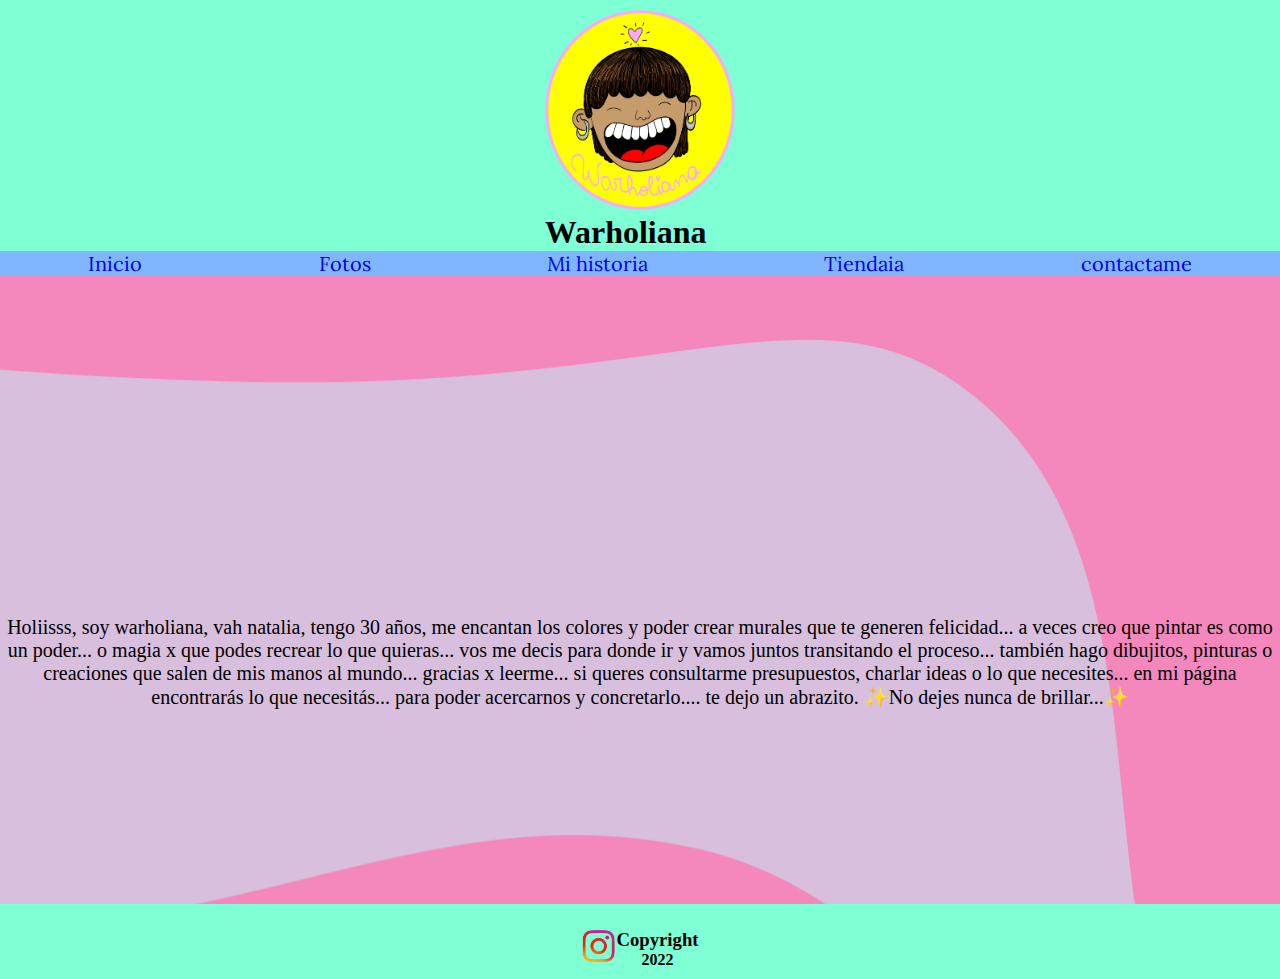
==== index.html @ a6a36085 "añadi los archivos" ====
<!DOCTYPE html>
<html lang="en">
<head>
    <meta charset="UTF-8">
    <meta http-equiv="X-UA-Compatible" content="IE=edge">
    <meta name="viewport" content="width=device-width, initial-scale=1.0">
    <link href="https://fonts.googleapis.com/css2?family=Poppins:wght@100;300&family=Titillium+Web:wght@300&display=swap" rel="stylesheet">
    <link href="https://fonts.googleapis.com/css2?family=Lora:ital@1&display=swap" rel="stylesheet">    
    <link rel="stylesheet" href="stilos.css">
    <title>warholiana</title>
</head>
<body>
    <div class="container">
        <header class="header">
            <div> 
                <img src="imagenes/logopng.png" alt="logo warholiana" height="200">
                <h1>Warholiana</h1>
            </div>
        </header>
        <nav class="nav">
            <ul>
                <li><a href="index.html">Inicio</a></li>
                <li><a href="pag/fotos.html">Fotos</a></li>
                <li><a href="pag/miHistoria.html">Mi historia</a></li>
                <li><a href="pag/tienda.html">Tiendaia</a></li>
                <li><a href="pag/contactame.html">contactame</a></li>
            </ul>
        </nav>
        <seccion class="seccion">
            <p>
                Holiisss, soy warholiana, vah natalia, tengo 30 años, me encantan los colores y poder crear murales que te generen felicidad... a veces creo que pintar es como un poder... o  magia x que podes recrear lo que quieras... vos me decis para donde ir y vamos juntos transitando el proceso... también hago dibujitos, pinturas o creaciones que salen de mis manos al mundo... gracias x leerme... si queres consultarme presupuestos, 
                charlar ideas o lo que necesites... en mi página encontrarás lo que necesitás... para poder acercarnos y concretarlo.... te dejo un abrazito. ✨No dejes nunca de brillar...✨
            </p>
        </seccion>
        <footer class="footer">
            <div>
                <img src="imagenes/logo-instagram-Icono.webp" alt="Logo Instragram">
            </div>
            <div>
                <h3>Copyright  </h3>
                <h4>2022</h4>
            </div>
        </footer>
    </div>
</body>
</html>
---- stilos.css ----
* {
  margin: 0%;
  padding: 0%;
  box-sizing: border-box;
  overflow-x: hidden;
}
.container {
  display: grid;
  grid-template-rows: 1fr 0.1fr 2.5fr 0.3fr;
  gap: 0px 0px;
  grid-template-areas:
    "header"
    "nav"
    "seccion"
    "footer";
}
.header {
  grid-area: header;
  background-color: aquamarine;
  width: 100vw;
  display: flex;
  justify-content: center;
  padding-top: 10px;
}

.nav {
  grid-area: nav;
  display: flex;
  align-items: center;
  text-align: center;
  background-color: rgb(127, 182, 255);
  transition-property: background-color;
  transition-duration: 1s;
}
.nav li:hover {
  background-color: #e49dfa;
}
.nav ul {
  width: 100vw;
  display: flex;
  flex-direction: row;
  justify-content: space-around;
}
.nav li {
  list-style-type: none;
  font-size: 18px;
  font-family: "Lora", serif;
}
.nav a {
  text-decoration: none;
}
.seccion {
  grid-area: seccion;
  background-image: url("imagenes/fondo.jpg");
  font-size: 20px;
  padding: 20px 0px;
}
.seccion p {
  width: 100vw;
  display: flex;
  justify-content: center;
  text-align: center;
  font-size: 20px;
  margin-top: 25%;
  margin-right: 3 px;
  font-family: "Send Flowers";
}

.footer {
    grid-area: footer;
    background-color: aquamarine;
    width: 100vw;
    display: flex;
    justify-content: center;
    text-align: center;
    padding-top: 25px;
  }
  .footer img {
    width: 35px;
  }

  /* ********************Termina index************************* */

.containerFotos {
    display: grid;
    grid-template-rows: 0.45fr 0.1fr 2.0fr 1,5fr;
    gap: 0px 0px;
    grid-template-areas:
      "header"
      "nav"
      "fotos"
      "footer";
   }
.seccionFotos {
    grid-area: fotos;
    background-image: url("imagenes/fondo.jpg");
    width: 100vw;
    display: flex;
    flex-direction: row;
    justify-content: center;
    align-items: center;
    flex-wrap: wrap;
  }
.imagen1{
  border: thick solid black;
  margin-top: 20px;
  
  }
.imagen1 img{
  width: 300px;
  text-align: center;
  padding: 2px;
}  
    /* ********************Termina fotos************************* */

.containerMihistoria {
      display: grid;
      grid-template-rows: 1fr 0.8fr 2fr 0.3fr;
      gap: 0px 0px;
      grid-template-areas:
        "header"
        "nav"
        "miHistoria"
        "footer";
    }
.seccionMihistoria {
      grid-area:  miHistoria;
      background-image: url("imagenes/fondo.jpg");
      width: 100vw;
      display: flex;
      flex-direction: row;
      justify-content: center;
      align-items: center;
      flex-wrap: wrap;
    }
.entrevista{
    text-align: center;
    font-size: 30px;
    margin: 10px;
  }
.iframe1{
  width: 350px;
  margin: 10px;
}
    /* ********************Termina miHistoria************************* */
.containerTienda {
  display: grid;
  grid-template-rows: 0.36fr 0.04fr 2.5fr 0.1fr;
  gap: 0px 0px;
  grid-template-areas:
    "header"
    "nav"
    "tienda"
    "footer";
}
.seccionTienda {
  grid-area: tienda;
  background-image: url("imagenes/fondo.jpg");
  width: 100vw;
  display: flex;
  flex-direction: row;
  justify-content: center;
  align-items: center;
  flex-wrap: wrap;
}
.card1{
  background-color: #e49dfa;
  width: 90vw;
  text-align: center;
  margin-top: 10px;
  margin-bottom: 10px;

}
.card2{
  background-color: #fcff2f;
  width: 90vw;
  text-align: center;
  margin-top: 10px;
  margin-bottom: 10px;

}
.card3{
  background-color: #978cfa;
  width: 90vw;
  text-align: center;
  margin-top: 10px;
  margin-bottom: 10px;

}
.card4{
  background-color: #fd208f;
  width: 90vw;
  text-align: center;
   margin-top: 10px;
  margin-bottom: 10px;

}
.seccionTienda card img {
  width: 80vw;
  margin-bottom: 10px;
}

  /* ********************Termina tienda************************* */

.containerContactame {
    display: grid;
    grid-template-rows: 1fr 0.1fr 2fr 0.3fr;
    gap: 0px 0px;
    grid-template-areas:
      "header"
      "nav"
      "contactame"
      "footer";
}
.seccionContactame {
    grid-area:  contactame;
    background-image: url("imagenes/fondo.jpg");
    width: 100vw;
    display: flex;
    flex-direction: row;
    justify-content: center;
    align-items: center;
    flex-wrap: wrap;
}
.boxForm{
    width:500px;
}
   /* ********************Termina contactame************************* */

/* @media screem inicio 320px */

@media screen and (min-width: 320px){
.nav li { 
  list-style-type: none;
  font-size: 14px;
  font-family: "Lora", serif;
}

/* @merdia screem Tienda */
.containerTienda {
  grid-template-rows: 0.39fr 0.04fr 2.5fr 0.1fr;
}

/* @merdia screem Fotos */

.containerFotos {
    grid-template-rows: 0.45fr 0.05fr 2.5fr 0.1fr;
  }

  /* @merdia screem Mi historia */

.containerMihistoria{
  grid-template-rows: 5fr 0.8fr 2fr 0.3fr;
}  
}
/* @media screem container 768px */

@media screen and (min-width: 768px){
.nav li { 
    list-style-type: none;
    font-size: 20px;
    font-family: "Lora", serif;
  }
   /* @merdia screem fotos */
.containerFotos {
    grid-template-rows: 0.87fr 0.08fr 2.5fr 0.26fr;
  }
.imagen1 {
    margin: 5px;
  }  
  /* @merdia screem Mi historia */
  .containerMihistoria{
    grid-template-rows: 5fr 0.5fr 2fr 0.3fr;
  }
  .seccionMihistoria {
    flex-direction: column;
  }
  /* @merdia screem Tienda */
.containerTienda {
  grid-template-rows: 1fr 0.10fr 2.5fr 0.30fr; 
  } 
  .card1{
    background-color: #e49dfa;
    width: 30vw;
    text-align: center;
    margin-top: 10px;
    margin-bottom: 10px;
    margin-right: 10px;
  
  }
  .card2{
    background-color: #fcff2f;
    width: 30vw;
    text-align: center;
    margin-top: 10px;
    margin-bottom: 5px;
    margin-right: 10px;
  
  }
  .card3{
    background-color: #978cfa;
    width: 30vw;
    text-align: center;
    margin-top: 10px;
    margin-bottom: 10px;
    margin-right: 10px;
  
  }
  .card4{
    background-color: #fd208f;
    width: 30vw;
    text-align: center;

    margin-bottom: 10px;
  
  }
  .seccionTienda card img {
    width: 20vw;
    margin-bottom: 10px;
  }

  .boxForm{
    font-size: 20px;

  }
  .boxForm input{
  
} 
@media screen and (min-width: 1024px){
  .nav li { 
    list-style-type: none;
    font-size: 20px;
    font-family: "Lora", serif;
  }
   /* @merdia screem fotos */
.containerFotos {
    grid-template-rows: 0.87fr 0.08fr 2.5fr 0.26fr;
  }
.imagen1 {
    margin: 5px;
  }  
  /* @merdia screem Mi historia */
  .containerMihistoria{
    grid-template-rows: 0.135fr 0.013fr 2.5fr 0.050fr;
  }
  .seccionMiHistoria {
     
    flex-direction: column;
  }
  /* @merdia screem Tienda */
.containerTienda {
  grid-template-rows: 0.92fr 0.08fr 2.5fr 0.25fr; 
}
  /* @merdia screem Tienda */
.containerContactame {
  grid-template-rows: 1fr 0.10fr 2.2fr 0.3fr; 
}
}
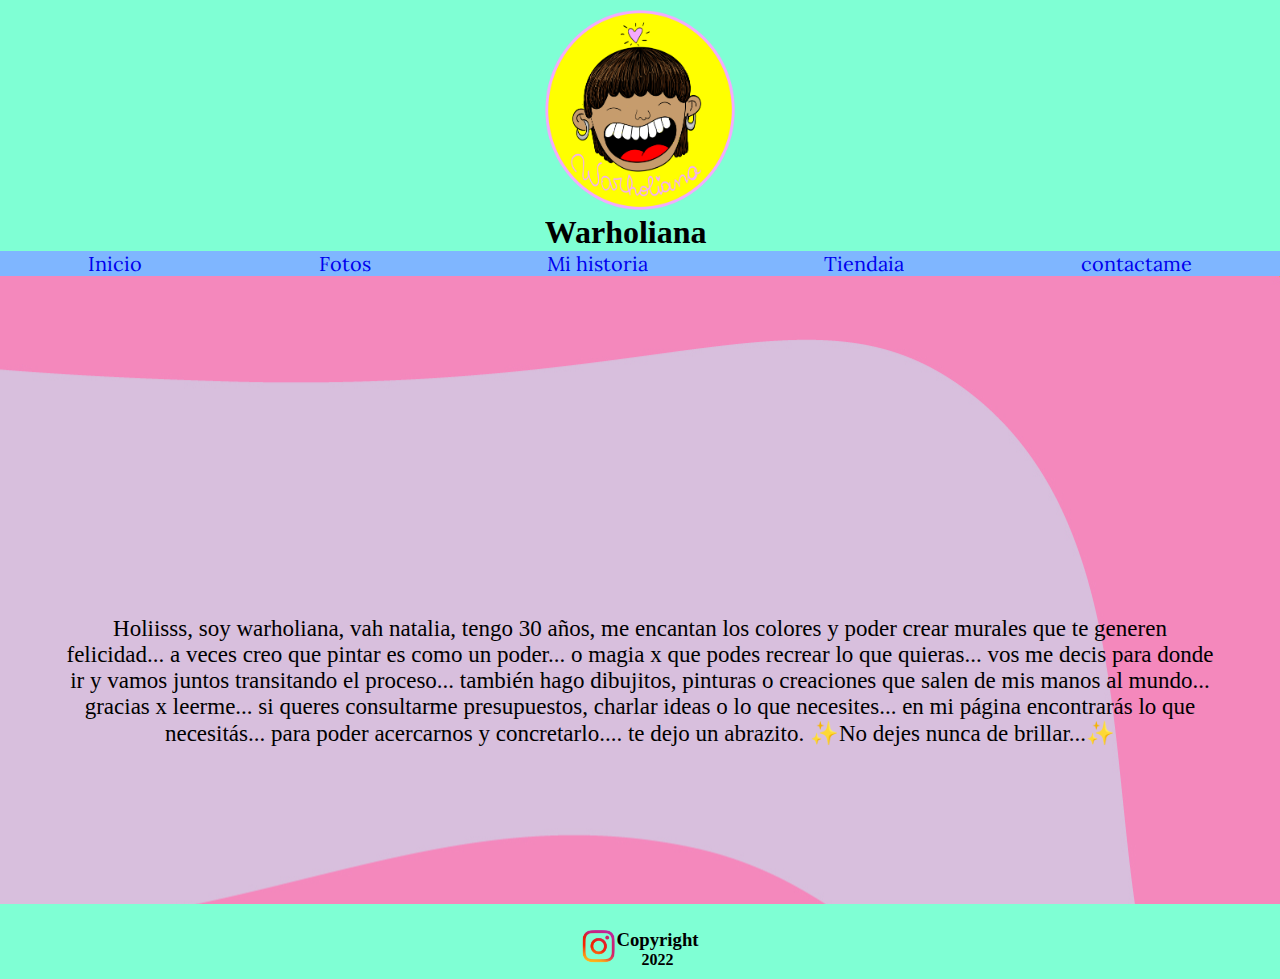
==== commit 197c3891: "realice ultimos detalles de responsive" ====
--- a/index.html
+++ b/index.html
@@ -6,14 +6,14 @@
     <meta name="viewport" content="width=device-width, initial-scale=1.0">
     <link href="https://fonts.googleapis.com/css2?family=Poppins:wght@100;300&family=Titillium+Web:wght@300&display=swap" rel="stylesheet">
     <link href="https://fonts.googleapis.com/css2?family=Lora:ital@1&display=swap" rel="stylesheet">    
-    <link rel="stylesheet" href="stilos.css">
+    <link rel="stylesheet" href="css/style.css">
     <title>warholiana</title>
 </head>
 <body>
     <div class="container">
         <header class="header">
             <div> 
-                <img src="imagenes/logopng.png" alt="logo warholiana" height="200">
+                <img src="img/logopng.png" alt="logo warholiana" height="200">
                 <h1>Warholiana</h1>
             </div>
         </header>
@@ -34,7 +34,7 @@
         </seccion>
         <footer class="footer">
             <div>
-                <img src="imagenes/logo-instagram-Icono.webp" alt="Logo Instragram">
+                <img src="img/logo-instagram-Icono.webp" alt="Logo Instragram">
             </div>
             <div>
                 <h3>Copyright  </h3>
--- a/css/style.css
+++ b/css/style.css
@@ -0,0 +1,408 @@
+* {
+  margin: 0%;
+  padding: 0%;
+  box-sizing: border-box;
+  overflow-x: hidden;
+}
+.container {
+  display: grid;
+  grid-template-rows: 1fr 0.1fr 2.5fr 0.3fr;
+  gap: 0px 0px;
+  grid-template-areas:
+    "header"
+    "nav"
+    "seccion"
+    "footer";
+}
+.header {
+  grid-area: header;
+  background-color: aquamarine;
+  width: 100vw;
+  display: flex;
+  justify-content: center;
+  padding-top: 10px;
+}
+
+.nav {
+  grid-area: nav;
+  display: flex;
+  align-items: center;
+  text-align: center;
+  background-color: rgb(127, 182, 255);
+  transition-property: background-color;
+  transition-duration: 1s;
+}
+.nav li:hover {
+  background-color: #e49dfa;
+  border-radius: 8px;
+}
+.nav ul {
+  width: 100vw;
+  display: flex;
+  flex-direction: row;
+  justify-content: space-around;
+}
+.nav li {
+  list-style-type: none;
+  font-size: 18px;
+  font-family: "Lora", serif;
+}
+.nav a {
+  text-decoration: none;
+}
+.seccion {
+  grid-area: seccion;
+  background-image: url("../img/fondo.jpg");
+  font-size: 20px;
+  padding: 20px 0px;
+}
+.seccion p {
+  width: 90vw;
+  display: flex;
+  justify-content: center;
+  text-align: center;
+  font-size: 20px;
+  margin-top: 25%;
+  margin-right: 3 px;
+  font-family: "Send Flowers";
+  margin-left: 5%;
+}
+
+.footer {
+    grid-area: footer;
+    background-color: aquamarine;
+    width: 100vw;
+    display: flex;
+    justify-content: center;
+    text-align: center;
+    padding-top: 25px;
+  }
+  .footer img {
+    width: 35px;
+  }
+
+  /* ********************Termina index************************* */
+
+.containerFotos {
+    display: grid;
+    grid-template-rows: 0.45fr 0.1fr 2.0fr 1,5fr;
+    gap: 0px 0px;
+    grid-template-areas:
+      "header"
+      "nav"
+      "fotos"
+      "footer";
+   }
+.seccionFotos {
+    grid-area: fotos;
+    background-image: url("../img/fondo.jpg");
+    width: 100vw;
+    display: flex;
+    flex-direction: row;
+    justify-content: center;
+    align-items: center;
+    flex-wrap: wrap;
+  }
+.imagen1{
+  border: thick solid black;
+  margin-top: 20px;
+  
+  }
+.imagen1 img{
+  width: 300px;
+  text-align: center;
+  padding: 2px;
+}  
+    /* ********************Termina fotos************************* */
+
+.containerMihistoria {
+      display: grid;
+      grid-template-rows: 1fr 0.8fr 2fr 0.3fr;
+      gap: 0px 0px;
+      grid-template-areas:
+        "header"
+        "nav"
+        "miHistoria"
+        "footer";
+    }
+.seccionMihistoria {
+      grid-area:  miHistoria;
+      background-image: url("../img/fondo.jpg");
+      width: 100vw;
+      display: flex;
+      flex-direction: row;
+      justify-content: center;
+      align-items: center;
+      flex-wrap: wrap;
+    }
+.entrevista{
+    text-align: center;
+    font-size: 30px;
+    margin: 10px;
+  }
+.iframe1{
+  width: 350px;
+  margin: 10px;
+}
+    /* ********************Termina miHistoria************************* */
+.containerTienda {
+  display: grid;
+  grid-template-rows: 0.36fr 0.04fr 2.5fr 0.1fr;
+  gap: 0px 0px;
+  grid-template-areas:
+    "header"
+    "nav"
+    "tienda"
+    "footer";
+}
+.seccionTienda {
+  grid-area: tienda;
+  background-image: url("../img/fondo.jpg");
+  width: 100vw;
+  display: flex;
+  flex-direction: row;
+  justify-content: center;
+  align-items: center;
+  flex-wrap: wrap;
+}
+.seccionTienda card img {
+  width: 80vw;
+  margin-bottom: 10px;
+}
+
+  /* ********************Termina tienda************************* */
+
+.containerContactame {
+    display: grid;
+    grid-template-rows: 1fr 0.1fr 2.2fr 0.3fr;
+    gap: 0px 0px;
+    grid-template-areas:
+      "header"
+      "nav"
+      "contactame"
+      "footer";
+}
+.seccionContactame {
+    grid-area:  contactame;
+    background-image: url("../img/fondo.jpg ");
+    width: 100vw;
+    display: flex;
+    flex-direction: row;
+    justify-content: center;
+    align-items: center;
+    flex-wrap: wrap;
+}
+.boxForm{
+    text-align: center;
+    
+}
+.inputForm{
+    padding: 3px;
+    margin-bottom: 6px;
+    border-radius: 6px;
+}
+.boton_verde_agua{
+  background-color: aquamarine;
+  width: 80px;
+  height: 40px;
+}
+   /* ********************Termina contactame************************* */
+
+/*//// @media screem inicio 320px//// */
+
+@media screen and (min-width: 320px){
+.nav li { 
+  list-style-type: none;
+  font-size: 14px;
+  font-family: "Lora", serif;
+}
+
+/* @merdia screem Tienda */
+.containerTienda {
+  grid-template-rows: 0.41fr 0.04fr 2.5fr 0.1fr;
+}
+
+/* @merdia screem Fotos */
+
+.containerFotos {
+    grid-template-rows: 0.45fr 0.05fr 2.5fr 0.1fr;
+  }
+
+  /* @merdia screem Mi historia */
+
+.containerMihistoria{
+  grid-template-rows: 5fr 0.8fr 2fr 0.3fr;
+}  
+}
+
+/*/// @media screem container 768px ///*/
+
+@media screen and (min-width: 768px){
+.nav li { 
+    list-style-type: none;
+    font-size: 20px;
+    font-family: "Lora", serif;
+  }
+
+  .seccion p {
+    width: 90vw;
+    display: flex;
+    justify-content: center;
+    text-align: center;
+    font-size: 23px;
+    margin-top: 25%;
+    margin-right: 3 px;
+    font-family: "Send Flowers";
+    margin-left: 5%;
+  }
+   /* @merdia screem fotos */
+.containerFotos {
+    grid-template-rows: 0.87fr 0.08fr 2.5fr 0.26fr;
+  }
+.imagen1 {
+    margin: 5px;
+  }  
+  /* @merdia screem Mi historia */
+  .containerMihistoria{
+    grid-template-rows: 5fr 0.5fr 2fr 0.3fr;
+  }
+  .seccionMihistoria {
+    flex-direction: column;
+  }
+  /* @merdia screem Tienda */
+.containerTienda {
+  grid-template-rows: 1fr 0.10fr 2.5fr 0.30fr; 
+  } 
+  .card1{
+    background-color: #e49dfa;
+    width: 30vw;
+    text-align: center;
+    margin-top: 10px;
+    margin-bottom: 10px;
+    margin-right: 10px;
+  
+  }
+  .card2{
+    background-color: #fcff2f;
+    width: 30vw;
+    text-align: center;
+    margin-top: 10px;
+    margin-bottom: 5px;
+    margin-right: 10px;
+  
+  }
+  .card3{
+    background-color: #978cfa;
+    width: 30vw;
+    text-align: center;
+    margin-top: 10px;
+    margin-bottom: 10px;
+    margin-right: 10px;
+  
+  }
+  .card4{
+    background-color: #fd208f;
+    width: 30vw;
+    text-align: center;
+
+    margin-bottom: 10px;
+  }
+ 
+  .seccionTienda card img {
+    width: 20vw;
+    margin-bottom: 10px;
+  }
+
+  .boxForm{
+    font-size: 20px;
+
+  }
+  .containerContactame {
+      display: grid;
+      grid-template-rows: 1fr 0.1fr 2.2fr 0.30fr;
+  }
+
+ /* //// @media screem container 1024px ///*/
+
+@media screen and (min-width: 1024px){
+
+  .nav li { 
+    list-style-type: none;
+    font-size: 20px;
+    font-family: "Lora", serif;
+  }
+   /* @merdia screem fotos */
+  .containerFotos {
+    grid-template-rows: 0.87fr 0.08fr 2.5fr 0.26fr;
+  }
+  .imagen1 {
+    margin: 5px;
+  }  
+  /* @merdia screem Mi historia */
+  .containerMihistoria{
+    grid-template-rows: 0.135fr 0.013fr 2.5fr 0.050fr;
+  }
+  .seccionMiHistoria {
+    flex-direction: column;
+  }
+  /* @merdia screem Tienda */
+  .containerTienda {
+  grid-template-rows: 0.93fr 0.08fr 2.5fr 0.25fr; 
+  }
+  /* @merdia screem Contactame */
+  .containerContactame {
+  grid-template-rows: 1fr 0.10fr 2fr 0.30fr; 
+  }
+}
+
+/* //// @media screem container 1440px ///*/
+
+@media screen and (min-width: 1440px){
+  /* @merdia screem fotos */
+  .seccion p{
+    width: 80vw;
+    margin-left: 10%;
+    font-size: 30px;
+    margin-top: 13%;
+
+  }
+  .containerFotos {
+    grid-template-rows: 1fr 0.10fr 2.66fr 0.28fr;
+  }
+  .imagen1 img:hover{
+    width: 500px;
+    height: auto;
+    transition: 0.5s;
+    transition-duration: 0.2;
+  }
+
+ /* @merdia screem Tienda*/
+
+  .containerTienda {
+    grid-template-rows: 0.55fr 0.08fr 2.5fr 0.15fr;
+  }
+
+ /* @merdia screem form */
+
+.boton_verde_agua{
+  background-color: aquamarine;
+  width: 80px;
+  height: 40px;
+}
+/* @merdia screem Contactame */
+
+.containerContactame {
+  grid-template-rows: 1fr 0.10fr 2.5fr 0.30fr; 
+  }
+
+.boxForm{
+    text-align: center;
+    font-size: 25px;
+    font-family: "Lora", serif;
+}
+.inputForm{
+    padding: 3px;
+    margin-bottom: 10px;
+    border-radius: 8px; 
+}
+}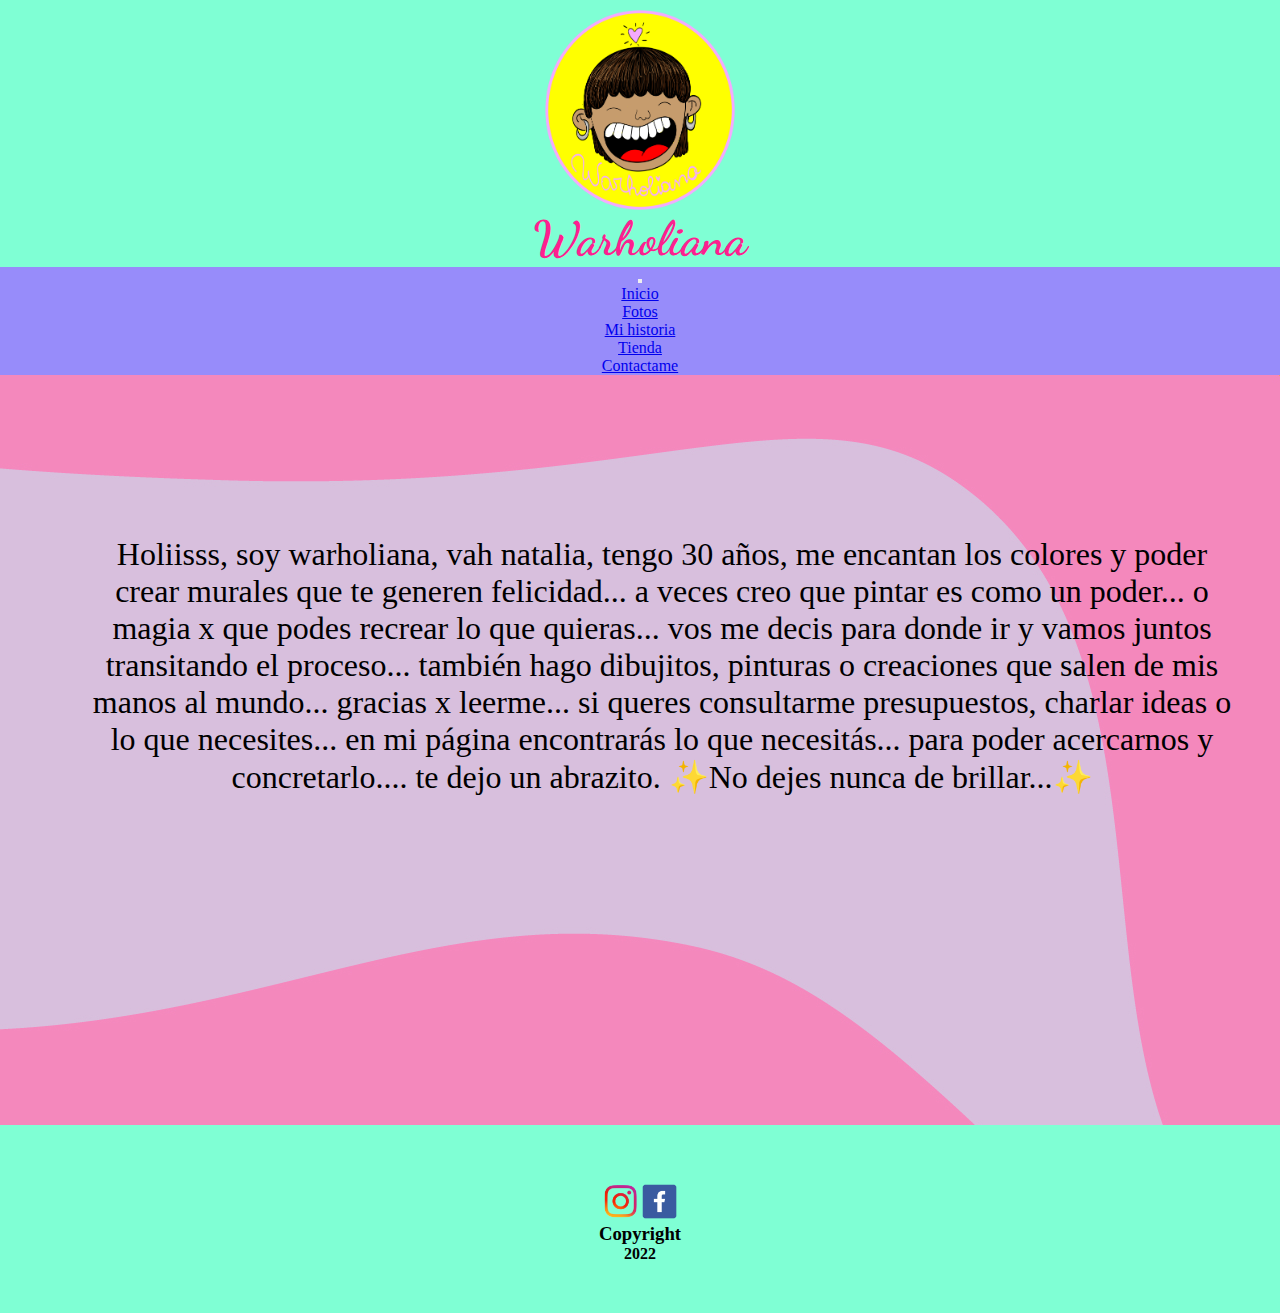
==== commit ab50633d: "añadi cllass de bootstrap en todas mis paginas" ====
--- a/index.html
+++ b/index.html
@@ -5,42 +5,80 @@
     <meta http-equiv="X-UA-Compatible" content="IE=edge">
     <meta name="viewport" content="width=device-width, initial-scale=1.0">
     <link href="https://fonts.googleapis.com/css2?family=Poppins:wght@100;300&family=Titillium+Web:wght@300&display=swap" rel="stylesheet">
-    <link href="https://fonts.googleapis.com/css2?family=Lora:ital@1&display=swap" rel="stylesheet">    
+    <link href="https://fonts.googleapis.com/css2?family=Lora:ital@1&display=swap" rel="stylesheet">
+    <link rel="preconnect" href="https://fonts.googleapis.com">
+    <link rel="preconnect" href="https://fonts.gstatic.com" crossorigin>
+    <link href="https://fonts.googleapis.com/css2?family=Dancing+Script&display=swap" rel="stylesheet">
+    <link href="https://cdn.jsdelivr.net/npm/bootstrap@5.1.3/dist/css/bootstrap.min.css" rel="stylesheet"
+     integrity="sha384-1BmE4kWBq78iYhFldvKuhfTAU6auU8tT94WrHftjDbrCEXSU1oBoqyl2QvZ6jIW3" crossorigin="anonymous">
     <link rel="stylesheet" href="css/style.css">
     <title>warholiana</title>
 </head>
 <body>
-    <div class="container">
-        <header class="header">
+    <div class="container_index">
+        <header class="header_index">
             <div> 
-                <img src="img/logopng.png" alt="logo warholiana" height="200">
-                <h1>Warholiana</h1>
+                <img class="logo" src="img/logopng.png" alt="logo warholiana" height="200">
+                <h1 class="h1_index" id="tamaño-h1">Warholiana</h1>
             </div>
+            <nav class="navbar navbar-expand-lg navbar-light" id="color-nav">
+              <div class="container-fluid justify-content-cente ">
+                <button class="navbar-toggler" type="button" data-bs-toggle="collapse" data-bs-target="#navbarNav" aria-controls="navbarNav" aria-expanded="false" aria-label="Toggle navigation">
+                  <span class="navbar-toggler-icon"></span>
+                </button>
+                <div class="collapse navbar-collapse" id="navbarNav">
+                  <ul class="navbar-nav">
+                    <li class="nav-item">
+                      <a class="nav-link active" aria-current="page" href="index.html">Inicio</a>
+                    </li>
+                    <li class="nav-item">
+                      <a class="nav-link" href="./pag/fotos.html">Fotos</a>
+                    </li>
+                    <li class="nav-item">
+                      <a class="nav-link" href="./pag/miHistoria.html">Mi historia</a>  
+                    </li>
+                    <li class="nav-item">
+                      <a class="nav-link" href="./pag/tienda.html">Tienda</a>
+                    </li>
+                    <li class="nav-item">
+                      <a class="nav-link" href="./pag/contactame.html">Contactame</a>
+                    </li>
+                  </ul>
+                </div>
+              </div>
+            </nav>
         </header>
-        <nav class="nav">
-            <ul>
-                <li><a href="index.html">Inicio</a></li>
-                <li><a href="pag/fotos.html">Fotos</a></li>
-                <li><a href="pag/miHistoria.html">Mi historia</a></li>
-                <li><a href="pag/tienda.html">Tiendaia</a></li>
-                <li><a href="pag/contactame.html">contactame</a></li>
-            </ul>
-        </nav>
+        <!--<nav class="nav">
+                <div class="container">
+                    <ul>
+                        <li><a href="index.html">Inicio</a></li>
+                        <li><a href="pag/fotos.html">Fotos</a></li>
+                        <li><a href="pag/miHistoria.html">Mi historia</a></li>
+                        <li><a href="pag/tienda.html">Tiendaia</a></li>
+                        <li><a href="pag/contactame.html">contactame</a></li>
+                    </ul>
+                </div>
+        </nav>-->
+        
+                
         <seccion class="seccion">
             <p>
                 Holiisss, soy warholiana, vah natalia, tengo 30 años, me encantan los colores y poder crear murales que te generen felicidad... a veces creo que pintar es como un poder... o  magia x que podes recrear lo que quieras... vos me decis para donde ir y vamos juntos transitando el proceso... también hago dibujitos, pinturas o creaciones que salen de mis manos al mundo... gracias x leerme... si queres consultarme presupuestos, 
                 charlar ideas o lo que necesites... en mi página encontrarás lo que necesitás... para poder acercarnos y concretarlo.... te dejo un abrazito. ✨No dejes nunca de brillar...✨
             </p>
         </seccion>
-        <footer class="footer">
+        <footer class="footer_index">
             <div>
                 <img src="img/logo-instagram-Icono.webp" alt="Logo Instragram">
+                <img src="img/facebook-logo-icone.png" alt="Logo de facebook">
             </div>
-            <div>
-                <h3>Copyright  </h3>
+            
+            <div class="text-center" id="tamaño-footer">
+                <h3>Copyright</h3>
                 <h4>2022</h4>
             </div>
         </footer>
     </div>
+    <script src="https://cdn.jsdelivr.net/npm/bootstrap@5.1.3/dist/js/bootstrap.bundle.min.js" integrity="sha384-ka7Sk0Gln4gmtz2MlQnikT1wXgYsOg+OMhuP+IlRH9sENBO0LRn5q+8nbTov4+1p" crossorigin="anonymous"></script>
 </body>
 </html>--- a/css/style.css
+++ b/css/style.css
@@ -4,25 +4,39 @@
   box-sizing: border-box;
   overflow-x: hidden;
 }
-.container {
+.container_index {
   display: grid;
-  grid-template-rows: 1fr 0.1fr 2.5fr 0.3fr;
+  grid-template-rows: 1fr 2.0fr 0.5fr;
   gap: 0px 0px;
   grid-template-areas:
     "header"
-    "nav"
     "seccion"
     "footer";
 }
-.header {
+.header_index {
   grid-area: header;
   background-color: aquamarine;
   width: 100vw;
   display: flex;
   justify-content: center;
+  flex-direction: column;
   padding-top: 10px;
 }
-
+.logo{
+  display: flex;
+  justify-content: center;
+  margin: 0 auto;
+}
+.h1_index {
+  overflow-y: hidden;
+  font-family: 'Dancing Script', cursive;
+  color: #fd208f
+} 
+#tamaño-h1{
+  text-align: center;
+  font-size: 3rem;
+}
+/*
 .nav {
   grid-area: nav;
   display: flex;
@@ -49,70 +63,99 @@
 }
 .nav a {
   text-decoration: none;
+}*/
+#color-nav{
+  background-color: #978cfa;
 }
 .seccion {
   grid-area: seccion;
   background-image: url("../img/fondo.jpg");
   font-size: 20px;
   padding: 20px 0px;
-}
-.seccion p {
-  width: 90vw;
   display: flex;
   justify-content: center;
   text-align: center;
+}
+.seccion p {
+  width: 80vw;
   font-size: 20px;
-  margin-top: 25%;
+  margin-top: 100px;
   margin-right: 3 px;
   font-family: "Send Flowers";
-  margin-left: 5%;
-}
-
-.footer {
+  margin: auto;
+}
+
+.footer_index {
     grid-area: footer;
     background-color: aquamarine;
     width: 100vw;
     display: flex;
+    flex-direction:column;
     justify-content: center;
     text-align: center;
-    padding-top: 25px;
-  }
-  .footer img {
+    padding-top: 10px;
+  }
+
+  .footer_index img {
     width: 35px;
   }
+  
+
 
   /* ********************Termina index************************* */
 
 .containerFotos {
     display: grid;
-    grid-template-rows: 0.45fr 0.1fr 2.0fr 1,5fr;
+    grid-template-rows: 2fr 2.0fr 1,5fr;
     gap: 0px 0px;
     grid-template-areas:
       "header"
-      "nav"
       "fotos"
       "footer";
    }
 .seccionFotos {
     grid-area: fotos;
     background-image: url("../img/fondo.jpg");
-    width: 100vw;
+    width: 100vw; 
     display: flex;
     flex-direction: row;
     justify-content: center;
     align-items: center;
     flex-wrap: wrap;
   }
+/*.transision_img img{
+  transition-duration: 1s;
+} 
+.transision_img:hover{
+  width: 400px;
+}*/
+
 .imagen1{
   border: thick solid black;
   margin-top: 20px;
-  
-  }
+  transition-property: width;
+  transition-duration: 2s;
+  transition-delay: 1s;
+  } 
+.imagen1 img:hover{
+  width: 600px ;
+}
+
 .imagen1 img{
   width: 300px;
   text-align: center;
   padding: 2px;
-}  
+} 
+
+.slide{
+  margin-top: 15px;
+}
+
+.slide img{
+height: 900px;
+}
+
+
     /* ********************Termina fotos************************* */
 
 .containerMihistoria {
@@ -135,6 +178,11 @@
       align-items: center;
       flex-wrap: wrap;
     }
+    .h1_index {
+      overflow-y: hidden;
+      font-family: 'Dancing Script', cursive;
+      color: #fd208f
+    } 
 .entrevista{
     text-align: center;
     font-size: 30px;
@@ -147,11 +195,10 @@
     /* ********************Termina miHistoria************************* */
 .containerTienda {
   display: grid;
-  grid-template-rows: 0.36fr 0.04fr 2.5fr 0.1fr;
+  grid-template-rows: 0.1fr 2.2fr 1fr ;
   gap: 0px 0px;
   grid-template-areas:
     "header"
-    "nav"
     "tienda"
     "footer";
 }
@@ -165,6 +212,9 @@
   align-items: center;
   flex-wrap: wrap;
 }
+.header_index div{
+  text-align: center;
+}
 .seccionTienda card img {
   width: 80vw;
   margin-bottom: 10px;
@@ -174,11 +224,10 @@
 
 .containerContactame {
     display: grid;
-    grid-template-rows: 1fr 0.1fr 2.2fr 0.3fr;
+    grid-template-rows: 1fr 2.2fr 0.3fr;
     gap: 0px 0px;
     grid-template-areas:
       "header"
-      "nav"
       "contactame"
       "footer";
 }
@@ -219,20 +268,22 @@
 
 /* @merdia screem Tienda */
 .containerTienda {
-  grid-template-rows: 0.41fr 0.04fr 2.5fr 0.1fr;
+  grid-template-rows: 0.481fr 2.5fr 0.20fr;
 }
 
 /* @merdia screem Fotos */
-
-.containerFotos {
-    grid-template-rows: 0.45fr 0.05fr 2.5fr 0.1fr;
-  }
+.slide img{
+    height: 400px;
+    }
 
   /* @merdia screem Mi historia */
 
 .containerMihistoria{
   grid-template-rows: 5fr 0.8fr 2fr 0.3fr;
 }  
+
+.containerContactame{
+  grid-template-rows: 1fr 2.2fr 0.4fr;
 }
 
 /*/// @media screem container 768px ///*/
@@ -249,19 +300,22 @@
     display: flex;
     justify-content: center;
     text-align: center;
-    font-size: 23px;
-    margin-top: 25%;
+    font-size: 1.7rem;
+    margin-top: 11%;
     margin-right: 3 px;
     font-family: "Send Flowers";
     margin-left: 5%;
   }
    /* @merdia screem fotos */
-.containerFotos {
-    grid-template-rows: 0.87fr 0.08fr 2.5fr 0.26fr;
-  }
+.seccionFotos{
+  
+  padding-left: 10px;
+}
+
 .imagen1 {
-    margin: 5px;
-  }  
+    margin-top: 10px;
+  } 
+
   /* @merdia screem Mi historia */
   .containerMihistoria{
     grid-template-rows: 5fr 0.5fr 2fr 0.3fr;
@@ -271,7 +325,7 @@
   }
   /* @merdia screem Tienda */
 .containerTienda {
-  grid-template-rows: 1fr 0.10fr 2.5fr 0.30fr; 
+  grid-template-rows: 1fr 2.5fr 0.35fr; 
   } 
   .card1{
     background-color: #e49dfa;
@@ -319,7 +373,7 @@
   }
   .containerContactame {
       display: grid;
-      grid-template-rows: 1fr 0.1fr 2.2fr 0.30fr;
+      grid-template-rows: 1fr 2.2fr 0.37fr;
   }
 
  /* //// @media screem container 1024px ///*/
@@ -331,44 +385,50 @@
     font-size: 20px;
     font-family: "Lora", serif;
   }
-   /* @merdia screem fotos */
-  .containerFotos {
-    grid-template-rows: 0.87fr 0.08fr 2.5fr 0.26fr;
-  }
+   /* @media screem fotos */
+  .containerFotos{
+    grid-template-rows: 2fr 2.5fr 1,5fr;
+  }
+   
   .imagen1 {
     margin: 5px;
   }  
-  /* @merdia screem Mi historia */
+  /*@media*/
+  .seccion p {
+    font-size: 2rem;
+    margin-top: 11%;
+    margin-right: 20px;
+  }
+  /* @media screem Mi historia */
   .containerMihistoria{
     grid-template-rows: 0.135fr 0.013fr 2.5fr 0.050fr;
   }
   .seccionMiHistoria {
     flex-direction: column;
   }
-  /* @merdia screem Tienda */
+  /* @media screem Tienda */
   .containerTienda {
-  grid-template-rows: 0.93fr 0.08fr 2.5fr 0.25fr; 
-  }
-  /* @merdia screem Contactame */
+  grid-template-rows: 1fr 2.5fr 0.40fr; 
+  }
+  /* @media screem Contactame */
   .containerContactame {
-  grid-template-rows: 1fr 0.10fr 2fr 0.30fr; 
+  grid-template-rows: 0.967fr 2fr 0.50fr; 
   }
 }
 
 /* //// @media screem container 1440px ///*/
 
 @media screen and (min-width: 1440px){
-  /* @merdia screem fotos */
+  /* @merdia screem index */
   .seccion p{
     width: 80vw;
-    margin-left: 10%;
-    font-size: 30px;
-    margin-top: 13%;
-
-  }
-  .containerFotos {
-    grid-template-rows: 1fr 0.10fr 2.66fr 0.28fr;
-  }
+    margin-left: 50px;
+    font-size: 2.3rem;
+    margin-top: 85px;
+  }
+
+   /* @merdia screem fotos */
+
   .imagen1 img:hover{
     width: 500px;
     height: auto;
@@ -379,7 +439,7 @@
  /* @merdia screem Tienda*/
 
   .containerTienda {
-    grid-template-rows: 0.55fr 0.08fr 2.5fr 0.15fr;
+    grid-template-rows: 0.848fr 2.5fr 0.30fr;
   }
 
  /* @merdia screem form */
@@ -392,7 +452,7 @@
 /* @merdia screem Contactame */
 
 .containerContactame {
-  grid-template-rows: 1fr 0.10fr 2.5fr 0.30fr; 
+  grid-template-rows: 0.995fr 2.5fr 0.50fr; 
   }
 
 .boxForm{
